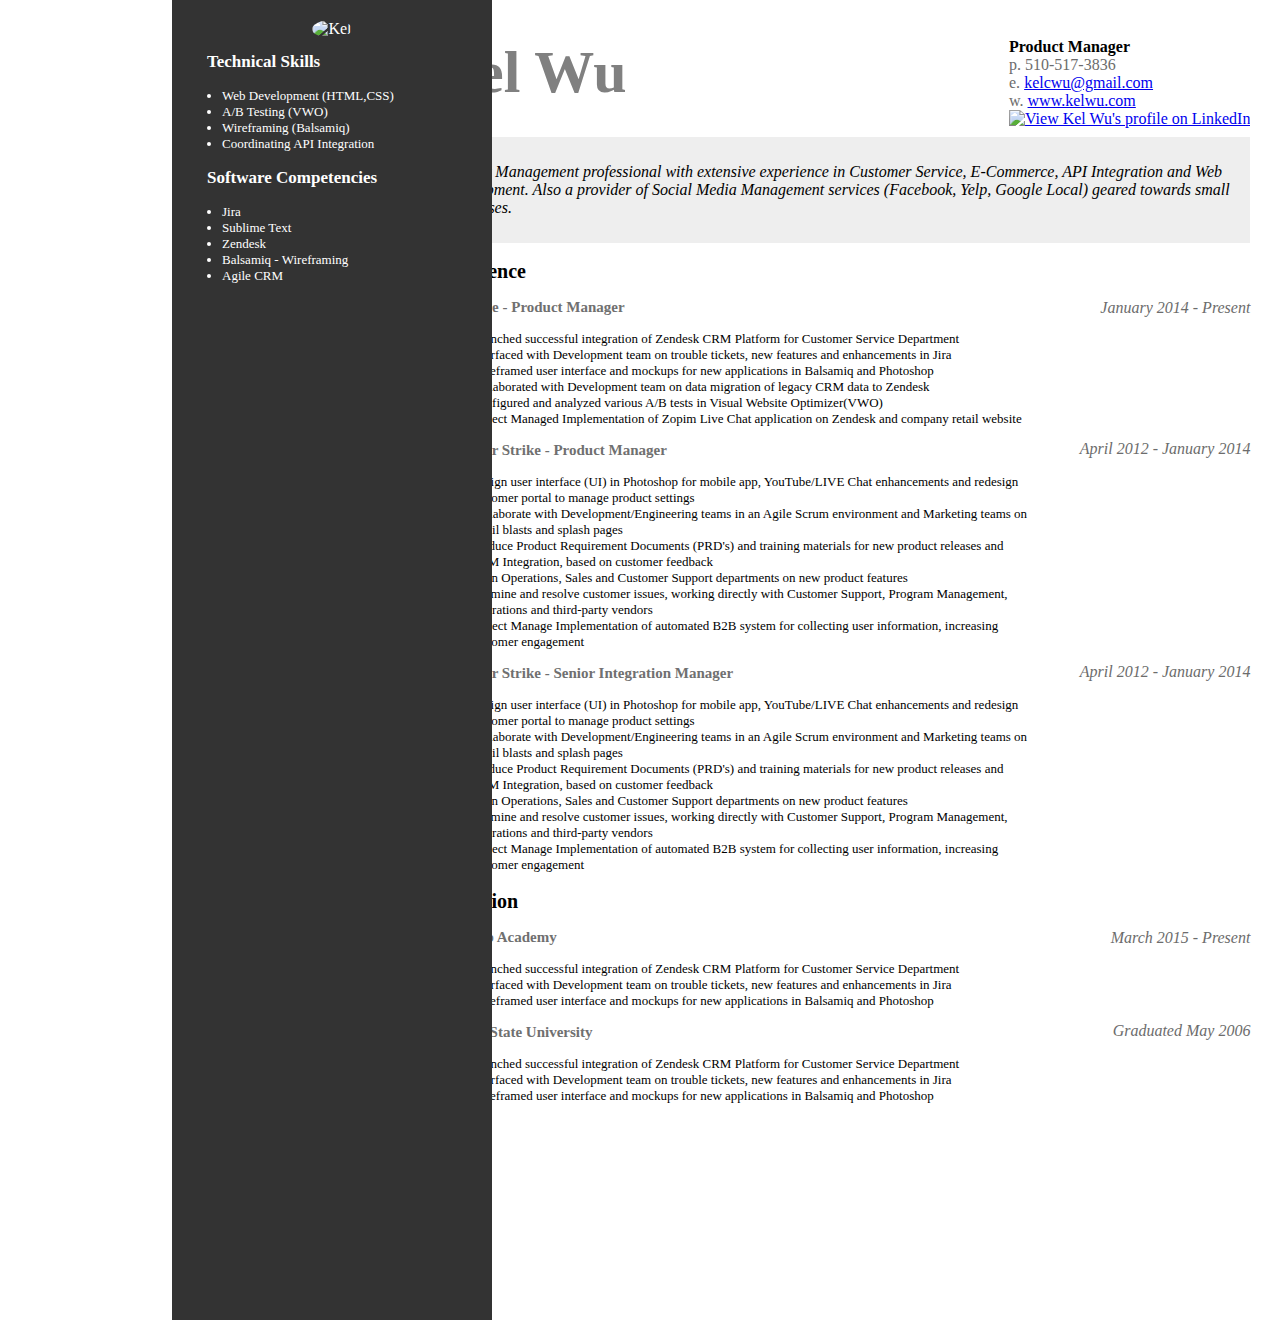
==== index.html @ acc45efe "Added newstyle.css" ====
<!DOCTYPE html>
<html>
<head>
<title>Kel Wu's Resume</title>
<link type="text/css" rel="stylesheet" href="css/style.css"/>
</head>
<body>
 
 <main>
    <header>
       <!--My Contact Information-->
       <article class="contact">
         <div class="title">Product Manager</div>
         <div class="phone">p. 510-517-3836</div>
         <div class="email">e. <a href="mailto:kelcwu@gmail.com" target="_top">kelcwu@gmail.com</a></div>
         <div class="website">w. <a href="http://www.kelwu.com">www.kelwu.com</a></div>
         <div class="linkedin">
           <a href="http://www.linkedin.com/in/kelwu" target="_blank">    
          <img src="https://static.licdn.com/scds/common/u/img/webpromo/btn_viewmy_160x33.png" width="160" height="33" border="0" alt="View Kel Wu's profile on LinkedIn"></a>
         </div>
       </article>
       <h1>Kel Wu</h1>
    </header>
       <!--Summary of resume-->
       <summary>
        <p>Product Management professional with extensive experience in Customer Service, E-Commerce, API Integration and Web Development. Also a provider of Social Media Management services (Facebook, Yelp, Google Local) geared towards small businesses.</p>
       </summary>
    <!--Main area where I list my current/previous positions-->
     <section class="experience">
       <h2>Experience</h2>
         <div class="dates">January 2014 - Present</div>
           <h3>Spiraledge - Product Manager</h3>
               <article class="experience-content">
                  <ul>
                     <li>Launched successful integration of Zendesk CRM Platform for Customer Service
                     Department
                     </li>
                     <li>Interfaced with Development team on trouble tickets, new features and enhancements in Jira
                     </li>
                     <li>Wireframed user interface and mockups for new applications in Balsamiq and Photoshop
                     </li>
                     <li>Collaborated with Development team on data migration of legacy CRM data to Zendesk</li>
                     <li>Configured and analyzed various A/B tests in Visual Website Optimizer(VWO)
                     </li>
                     <li>Project Managed Implementation of Zopim Live Chat application on Zendesk and company retail website</li>
                  </ul>
              </article>
          <div class="dates">April 2012 - January 2014</div>
            <h3>Digital Air Strike - Product Manager</h3>
               <article class="experience-content">
                   <ul>
                     <li>Design user interface (UI) in Photoshop for mobile app, YouTube/LIVE Chat enhancements and redesign customer portal to manage product settings
                     </li>
                     <li>Collaborate with Development/Engineering teams in an Agile Scrum environment and Marketing teams on email blasts and splash pages
                     </li>
                     <li>Produce Product Requirement Documents (PRD's) and training materials for new product releases and CRM Integration, based on customer feedback
                     </li>
                     <li>Train Operations, Sales and Customer Support departments on new product features
                     </li>
                     <li>Examine and resolve customer issues, working directly with Customer Support, Program Management, Operations and third-party vendors
                     </li>
                     <li>Project Manage Implementation of automated B2B system for collecting user information, increasing customer engagement
                     </li>
                  </ul> 
               </article>
          <div class="dates">April 2012 - January 2014</div>
            <h3>Digital Air Strike - Senior Integration Manager</h3>
               <article class="experience-content">
                   <ul>
                     <li>Design user interface (UI) in Photoshop for mobile app, YouTube/LIVE Chat enhancements and redesign customer portal to manage product settings
                     </li>
                     <li>Collaborate with Development/Engineering teams in an Agile Scrum environment and Marketing teams on email blasts and splash pages
                     </li>
                     <li>Produce Product Requirement Documents (PRD's) and training materials for new product releases and CRM Integration, based on customer feedback
                     </li>
                     <li>Train Operations, Sales and Customer Support departments on new product features
                     </li>
                     <li>Examine and resolve customer issues, working directly with Customer Support, Program Management, Operations and third-party vendors
                     </li>
                     <li>Project Manage Implementation of automated B2B system for collecting user information, increasing customer engagement
                     </li>
                  </ul> 
               </article>      
      </section> 
   
      <section class="education">
        <h2>Education</h2>
          <div class="dates">March 2015 - Present</div>
            <h3>SkilledUp Academy</h3>
              <article class="education-content">
               <ul>
                   <li>Launched successful integration of Zendesk CRM Platform for Customer Service
                   Department
                   </li>
                   <li>Interfaced with Development team on trouble tickets, new features and enhancements in Jira
                   </li>
                   <li>Wireframed user interface and mockups for new applications in Balsamiq and Photoshop
                   </li>
               </ul>
          </article>
          <div class="dates">Graduated May 2006</div>
            <h3>San Jose State University</h3>
              <article class="education-content">
                 <ul>
                     <li>Launched successful integration of Zendesk CRM Platform for Customer Service
                     Department
                     </li>
                     <li>Interfaced with Development team on trouble tickets, new features and enhancements in Jira
                     </li>
                     <li>Wireframed user interface and mockups for new applications in Balsamiq and Photoshop
                     </li>
                 </ul>
              </article>
      </section> 
   
  </main> 
  <!--Sidebar where I list my Technical Skills and Competencies-->
  <aside>
    <img src="http://www.kelwu.com/wp-content/uploads/2015/03/Kel2.jpg" alt="Kel"/> 
      <article class="sidebar-text">
          <h2>Technical Skills</h2>
            <ul>
                <li class="skillslist">Web Development (HTML,CSS)</li>
                <li class="skillslist">A/B Testing (VWO)</li>
                <li class="skillslist">Wireframing (Balsamiq)</li>
                <li class="skillslist">Coordinating API Integration</li>
            </ul>
          <h2>Software Competencies</h2>
            <ul>
                <li class="skillslist">Jira</li>  
                <li class="skillslist">Sublime Text</li>
                <li class="skillslist">Zendesk</li>
                <li class="skillslist">Balsamiq - Wireframing</li>
                <li class="skillslist">Agile CRM</li>
            </ul>
      </article>
  </aside>  

<script type="text/javascript" src="js/script.js"></script>
</body>
</html>
---- css/style.css ----
h1 {
  font-family: Palatino, "Palatino Linotype", "Palatino LT STD", "Book Antiqua", Georgia, serif;
  font-size: 60px;
  color: gray;
  margin: 30px 0 30px 0;
}
main {
  position: absolute;
  margin: 0 33% 0 33%;
}
.contact {
  float: right;
}
.title {
  font-weight: bold;
}
.phone {
  color:#6C6C6C;
}
.email {
  color:#6C6C6C;
}
.website {
  color:#6C6C6C;
}
summary {
  display: block;
  position: relative;
  background: #eee;
  width: 800px;
  padding: 10px 10px 10px 10px;
}
p {
   font-style: italic;
}
h2 {
  font-family: verdana;
  font-size: 20px;
}
h3 {
  color: #707070;
  font-family: verdana;
  font-size: 15px;
}
.experience-content {
  max-width: 600px;
  font-family: verdana;
  font-size: 13px;
}
.education-content {
  max-width: 600px;
  font-family: verdana;
  font-size: 13px;
}
.dates {
  color: #6C6C6C;
  float: right;
  margin: 0 0 0 0;
  font-style: italic;
}
aside {
  position: absolute;
  left: 0;
  top: 0;
  float: left;
  text-align: center;
  color: white;
  padding:  10px 10px 10px 10px;
  margin: 0 0 0 172px;
  background: #333;
  min-height: 1300px;
  min-width: 300px;
  }
aside .sidebar-text {
  margin-top: 14px;
}
aside h2 {
  font-family: verdana;
  text-align: left;
  font-size: 17px;
  width: 250px;
  margin: 0 10px 0 0;
  padding: 0 0 0 25px;
}
aside img {
  height: 110px;
  width: 110px;
  border-radius: 100%;
  margin: 10px 100px 0px 100px;
}
.skillslist {
  text-align: left;
  font-family: verdana;
  font-size: 13px;
}
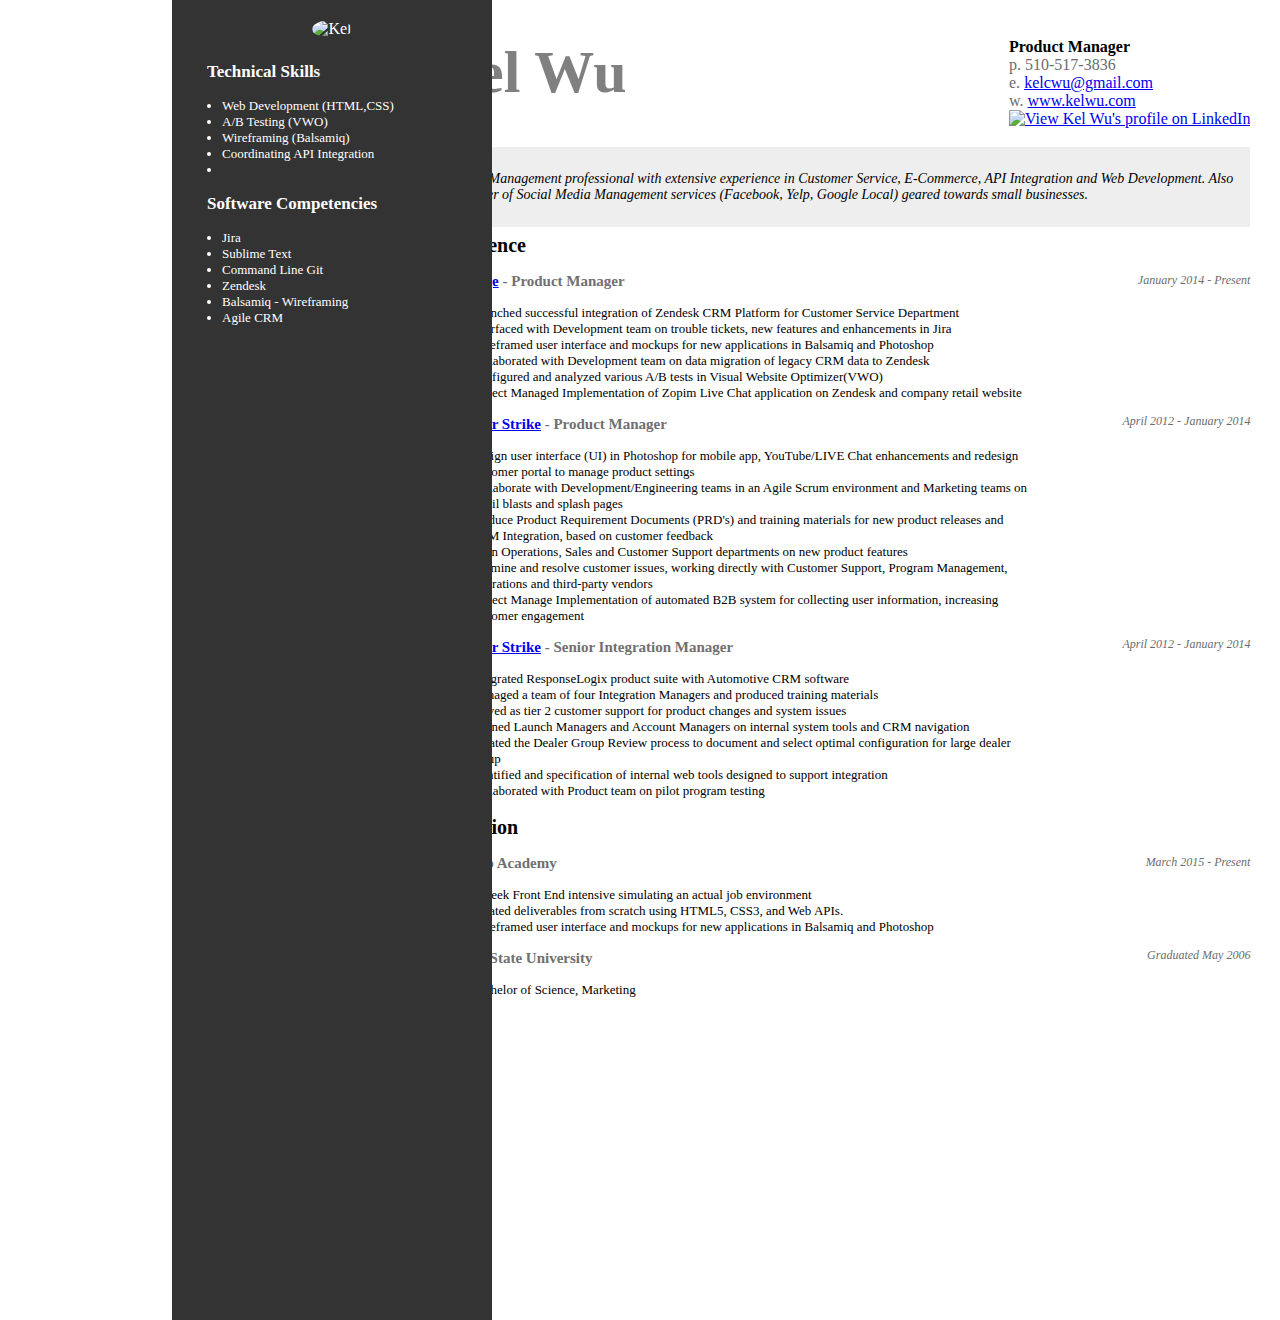
==== commit d14cfd12: "Removed happy face" ====
--- a/index.html
+++ b/index.html
@@ -29,7 +29,7 @@
      <section class="experience">
        <h2>Experience</h2>
          <div class="dates">January 2014 - Present</div>
-           <h3>Spiraledge - Product Manager</h3>
+           <h3><a href ="http://www.spiraledge.com" target="_blank">Spiraledge</a> - Product Manager</h3>
                <article class="experience-content">
                   <ul>
                      <li>Launched successful integration of Zendesk CRM Platform for Customer Service
@@ -46,7 +46,7 @@
                   </ul>
               </article>
           <div class="dates">April 2012 - January 2014</div>
-            <h3>Digital Air Strike - Product Manager</h3>
+            <h3><a href="http://www.digitalairstrike.com" target="_blank">Digital Air Strike</a> - Product Manager</h3>
                <article class="experience-content">
                    <ul>
                      <li>Design user interface (UI) in Photoshop for mobile app, YouTube/LIVE Chat enhancements and redesign customer portal to manage product settings
@@ -64,22 +64,24 @@
                   </ul> 
                </article>
           <div class="dates">April 2012 - January 2014</div>
-            <h3>Digital Air Strike - Senior Integration Manager</h3>
+            <h3><a href="http://www.digitalairstrike.com" target="_blank">Digital Air Strike</a> - Senior Integration Manager</h3>
                <article class="experience-content">
                    <ul>
-                     <li>Design user interface (UI) in Photoshop for mobile app, YouTube/LIVE Chat enhancements and redesign customer portal to manage product settings
+                     <li>Integrated ResponseLogix product suite with Automotive CRM software
                      </li>
-                     <li>Collaborate with Development/Engineering teams in an Agile Scrum environment and Marketing teams on email blasts and splash pages
+                     <li>Managed a team of four Integration Managers and produced training materials
                      </li>
-                     <li>Produce Product Requirement Documents (PRD's) and training materials for new product releases and CRM Integration, based on customer feedback
+                     <li>Served as tier 2 customer support for product changes and system issues
                      </li>
-                     <li>Train Operations, Sales and Customer Support departments on new product features
+                     <li>Trained Launch Managers and Account Managers on internal system tools and CRM navigation
                      </li>
-                     <li>Examine and resolve customer issues, working directly with Customer Support, Program Management, Operations and third-party vendors
+                     <li>Created the Dealer Group Review process to document and select optimal configuration for large dealer group
                      </li>
-                     <li>Project Manage Implementation of automated B2B system for collecting user information, increasing customer engagement
+                     <li>Identified and specification of internal web tools designed to support integration
                      </li>
-                  </ul> 
+                     <li>Collaborated with Product team on pilot program testing
+                     </li>
+                   </ul> 
                </article>      
       </section> 
    
@@ -89,26 +91,20 @@
             <h3>SkilledUp Academy</h3>
               <article class="education-content">
                <ul>
-                   <li>Launched successful integration of Zendesk CRM Platform for Customer Service
-                   Department
+                   <li>6 Week Front End intensive simulating an actual job environment
                    </li>
-                   <li>Interfaced with Development team on trouble tickets, new features and enhancements in Jira
+                   <li>Created deliverables from scratch using HTML5, CSS3, and Web APIs.
                    </li>
                    <li>Wireframed user interface and mockups for new applications in Balsamiq and Photoshop
                    </li>
                </ul>
-          </article>
+              </article>
           <div class="dates">Graduated May 2006</div>
             <h3>San Jose State University</h3>
               <article class="education-content">
                  <ul>
-                     <li>Launched successful integration of Zendesk CRM Platform for Customer Service
-                     Department
-                     </li>
-                     <li>Interfaced with Development team on trouble tickets, new features and enhancements in Jira
-                     </li>
-                     <li>Wireframed user interface and mockups for new applications in Balsamiq and Photoshop
-                     </li>
+                    <li>Bachelor of Science, Marketing
+                    </li>
                  </ul>
               </article>
       </section> 
@@ -124,11 +120,14 @@
                 <li class="skillslist">A/B Testing (VWO)</li>
                 <li class="skillslist">Wireframing (Balsamiq)</li>
                 <li class="skillslist">Coordinating API Integration</li>
+                <li class="skillslist"></li>
+
             </ul>
           <h2>Software Competencies</h2>
             <ul>
                 <li class="skillslist">Jira</li>  
                 <li class="skillslist">Sublime Text</li>
+                <li class="skillslist">Command Line Git</li>
                 <li class="skillslist">Zendesk</li>
                 <li class="skillslist">Balsamiq - Wireframing</li>
                 <li class="skillslist">Agile CRM</li>
--- a/css/style.css
+++ b/css/style.css
@@ -9,6 +9,7 @@
   margin: 0 33% 0 33%;
 }
 .contact {
+  font-family: verdana;
   float: right;
 }
 .title {
@@ -24,6 +25,9 @@
   color:#6C6C6C;
 }
 summary {
+  top: 10px;
+  font-family: verdana;
+  font-size: 14px;
   display: block;
   position: relative;
   background: #eee;
@@ -53,6 +57,8 @@
   font-size: 13px;
 }
 .dates {
+  font-family: verdana;
+  font-size: 12px;
   color: #6C6C6C;
   float: right;
   margin: 0 0 0 0;
@@ -72,7 +78,7 @@
   min-width: 300px;
   }
 aside .sidebar-text {
-  margin-top: 14px;
+  margin-top: 24px;
 }
 aside h2 {
   font-family: verdana;
